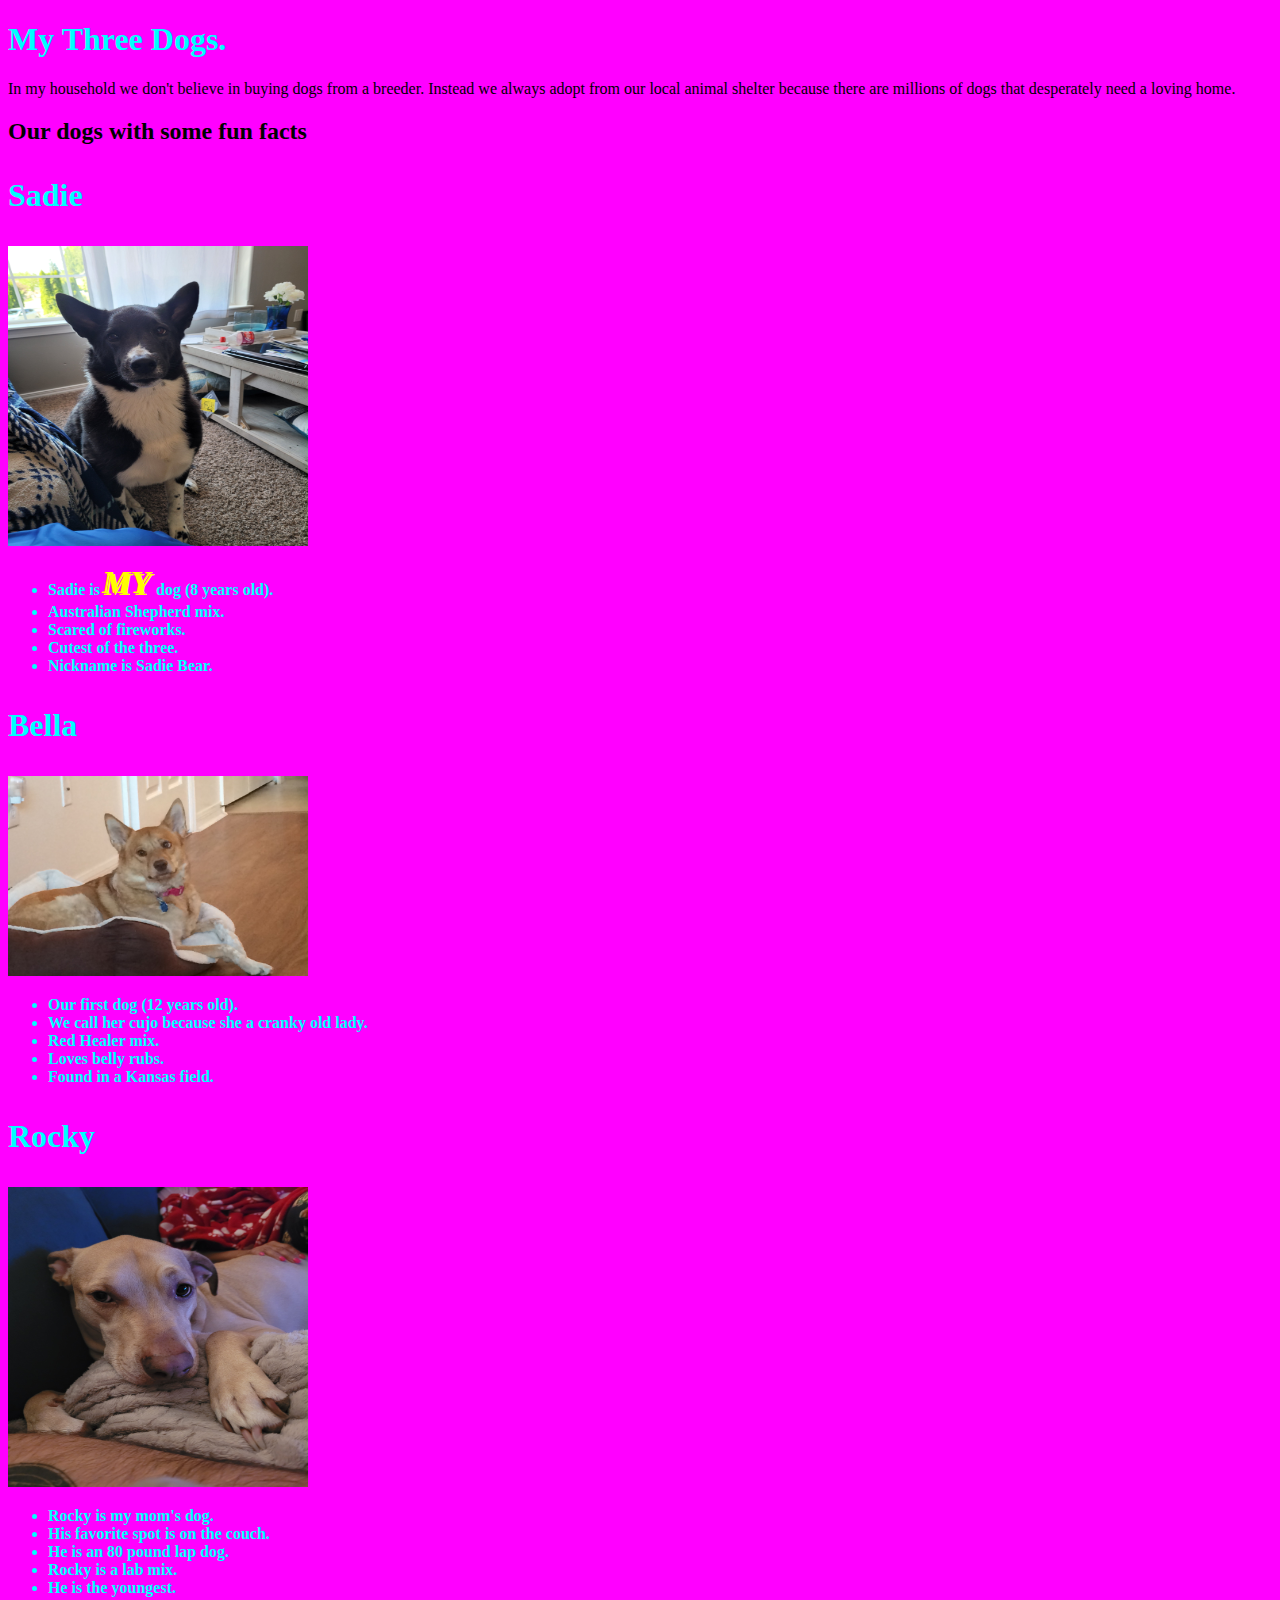
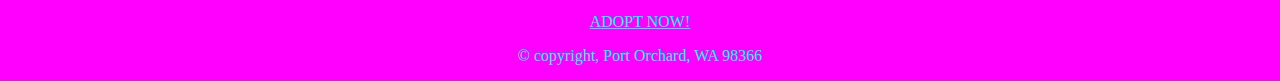
==== Mod3_HW_My_Dogs.html @ 40ff3f62 "first commit" ====
<!DOCTYPE html>

<!--This is a website about my three dogs.-->

<html lang="en">

    <head>
        <meta charset="uft-8">
        <meta name="description" content="A webpage about my three adopted dogs and some fun facts about them.">
        <title>My Family Dogs</title>
        <link rel="stylesheet" href="styles/My_Dogs.css">
    </head>

    <body>
    <header>
        <h1>My Three Dogs.</h1>
     </header>
    
    <main>
        <p>In my household we don't believe in buying dogs from a breeder. Instead we always adopt from our local animal shelter because there are millions of dogs that desperately need a loving home.</p>

        <h2>Our dogs with some fun facts</h2>

        <h3>Sadie</h3>

        <img src="images/Sadie.jpg" alt="Picture of Sadie" height="300" width="300">

        <!--Below is a list of facts about sadie (Each dog has a list of facts for them)-->

        <ul>
            <li>Sadie is <strong class="Sadie">MY</strong> dog (8 years old).</li>
            <li>Australian Shepherd mix.</li>
            <li>Scared of fireworks.</li>
            <li>Cutest of the three.</li>
            <li>Nickname is Sadie Bear.</li>
        </ul>

        <h3>Bella</h3>

        <img src="images/Bella.jpg" alt="Picture of Bella" height="200" width="300">

        <ul>
            <li>Our first dog (12 years old).</li>
            <li>We call her cujo because she a cranky old lady.</li>
            <li>Red Healer mix.</li>
            <li>Loves belly rubs.</li>
            <li>Found in a Kansas field.</li>
        </ul>

        <h3>Rocky</h3>

        <img src="images/Rocky.jpg" alt="Picture of Rocky" height="300" width="300">

        <ul>
            <li>Rocky is my mom's dog.</li>
            <li>His favorite spot is on the couch.</li>
            <li>He is an 80 pound lap dog.</li>
            <li>Rocky is a lab mix.</li>
            <li>He is the youngest.</li>
        </ul>

        <!--This is a link to Kitsap's humane society.-->

        <a href="https://www.kitsap-humane.org/adopt/available-pets/">ADOPT NOW!</a>
            
    </main>

    <footer>
        <p>&copy; copyright, Port Orchard, WA 98366</p>
    </footer>

    </body>

</html>
---- styles/My_Dogs.css ----
body{
    background-color: magenta;
}

/* Contains header styles */

h1{
    font-weight: bolder;
    color: #00FFFF;
}

main h3{
    font-size: 200%;
    color: #00FFFF;
}

/* Contains Main styles */

.Sadie{
    font-weight: bolder;
    font-style: oblique;
    font-size: 200%;
    text-shadow: -2px -2px;
    color: yellow;
}

ul>li{
    font-weight: bolder;
    color: #00FFFF;
}

footer p, main a{
    text-align: center;
    display: block;
    color: #00FFFF;
}

a:hover, a:focus{
    font-style: italic;
    font-size: 500%;
}
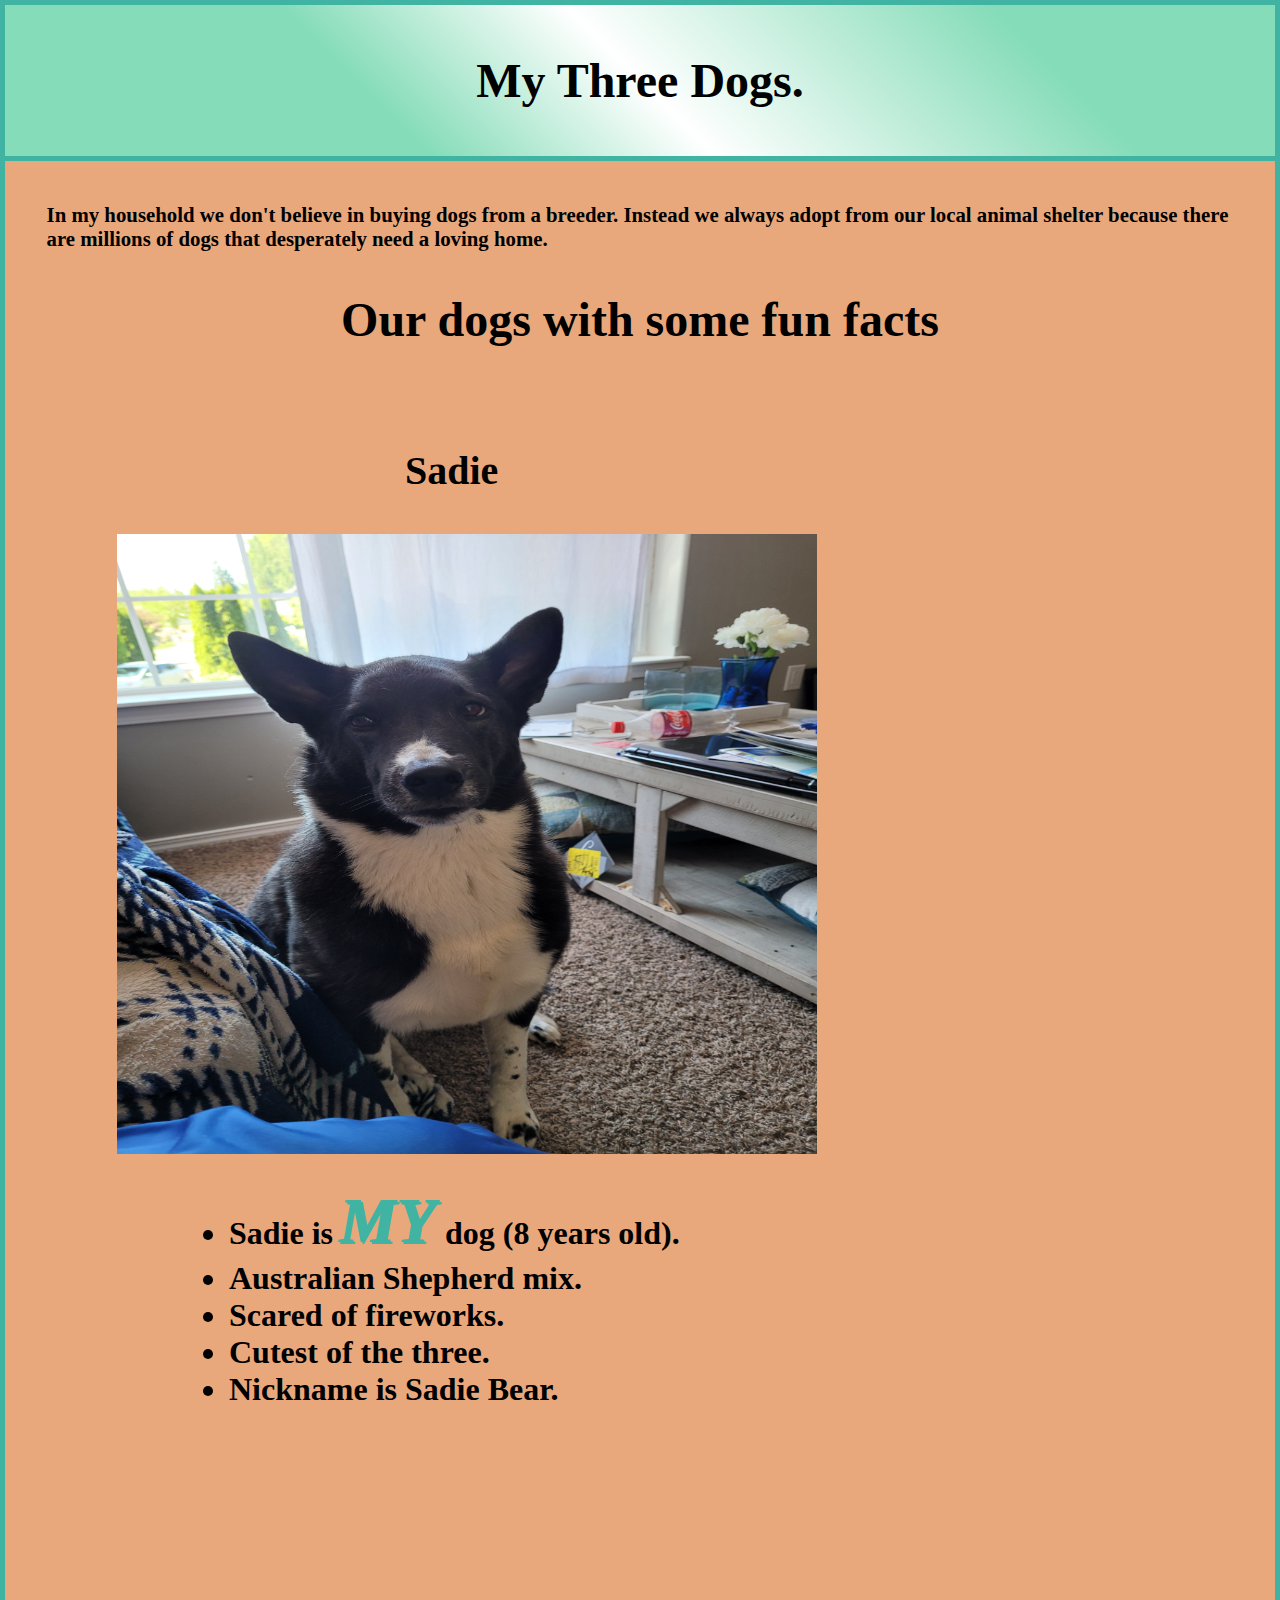
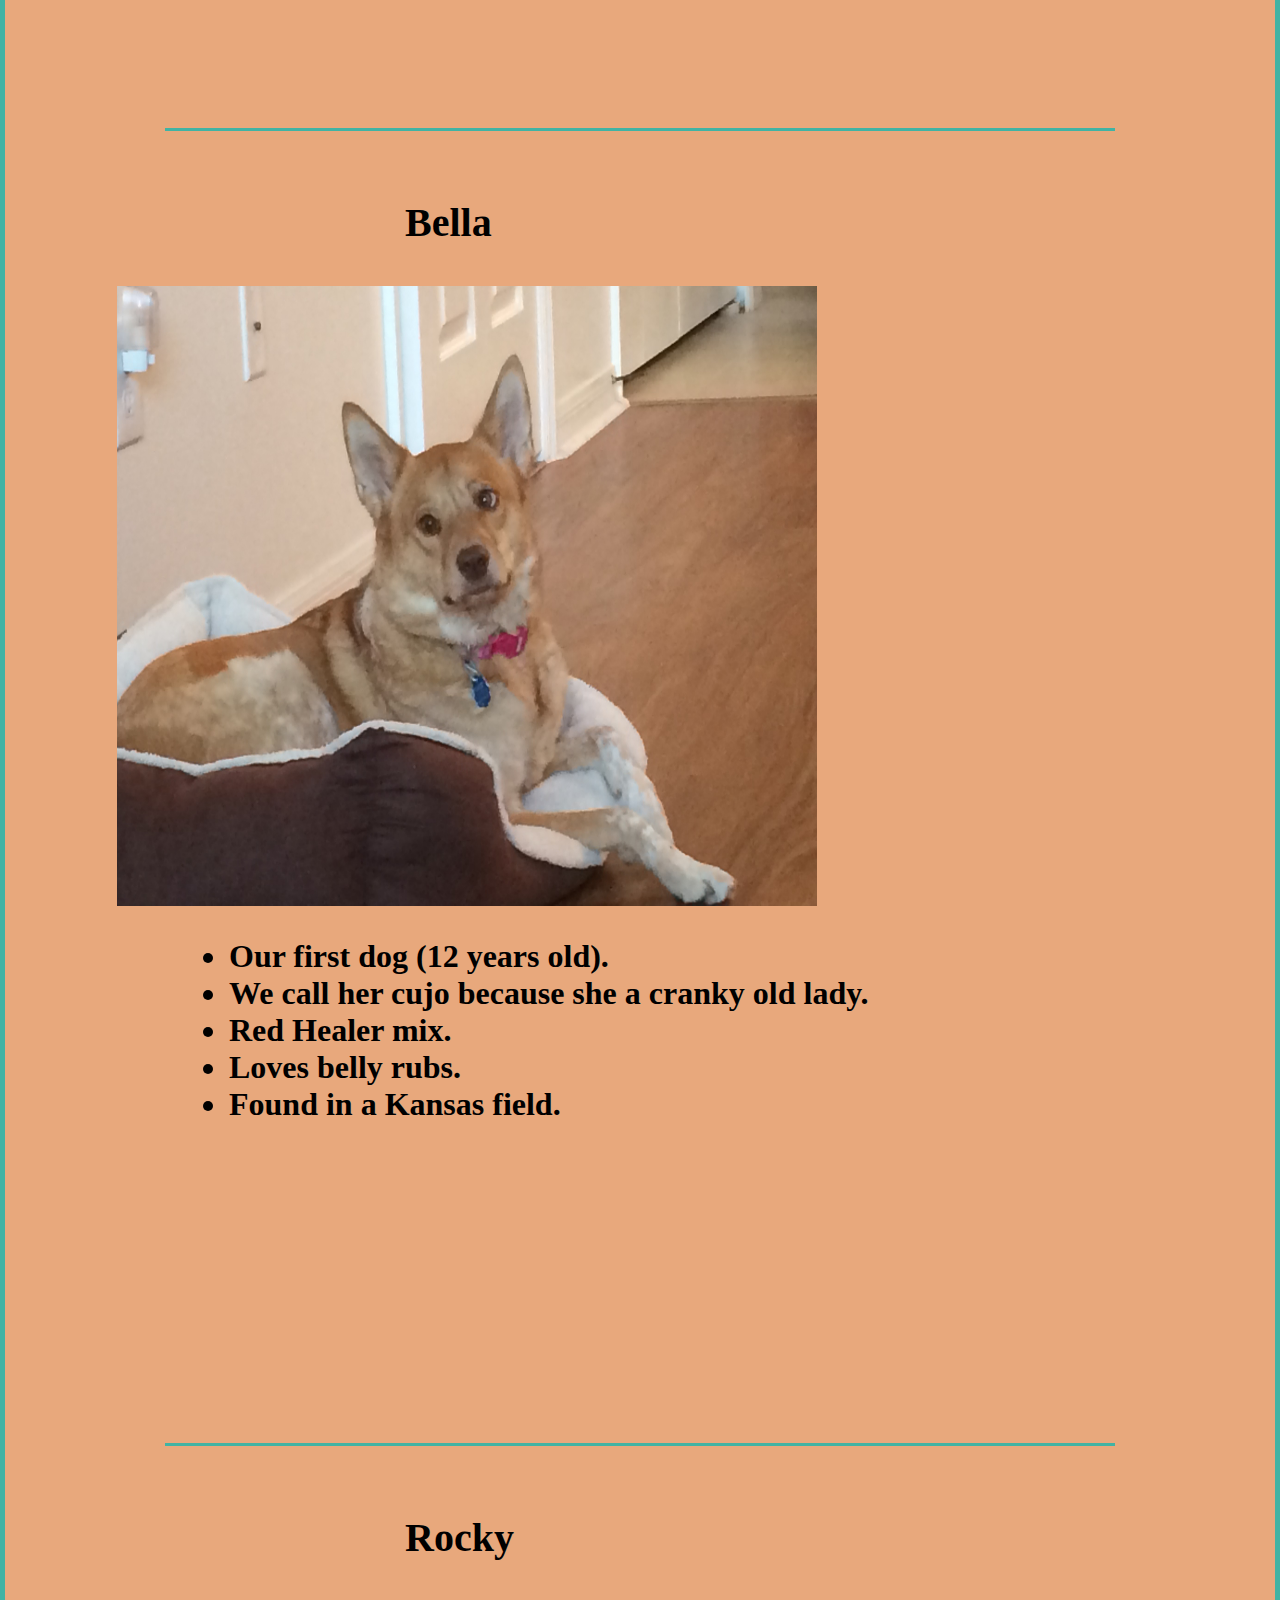
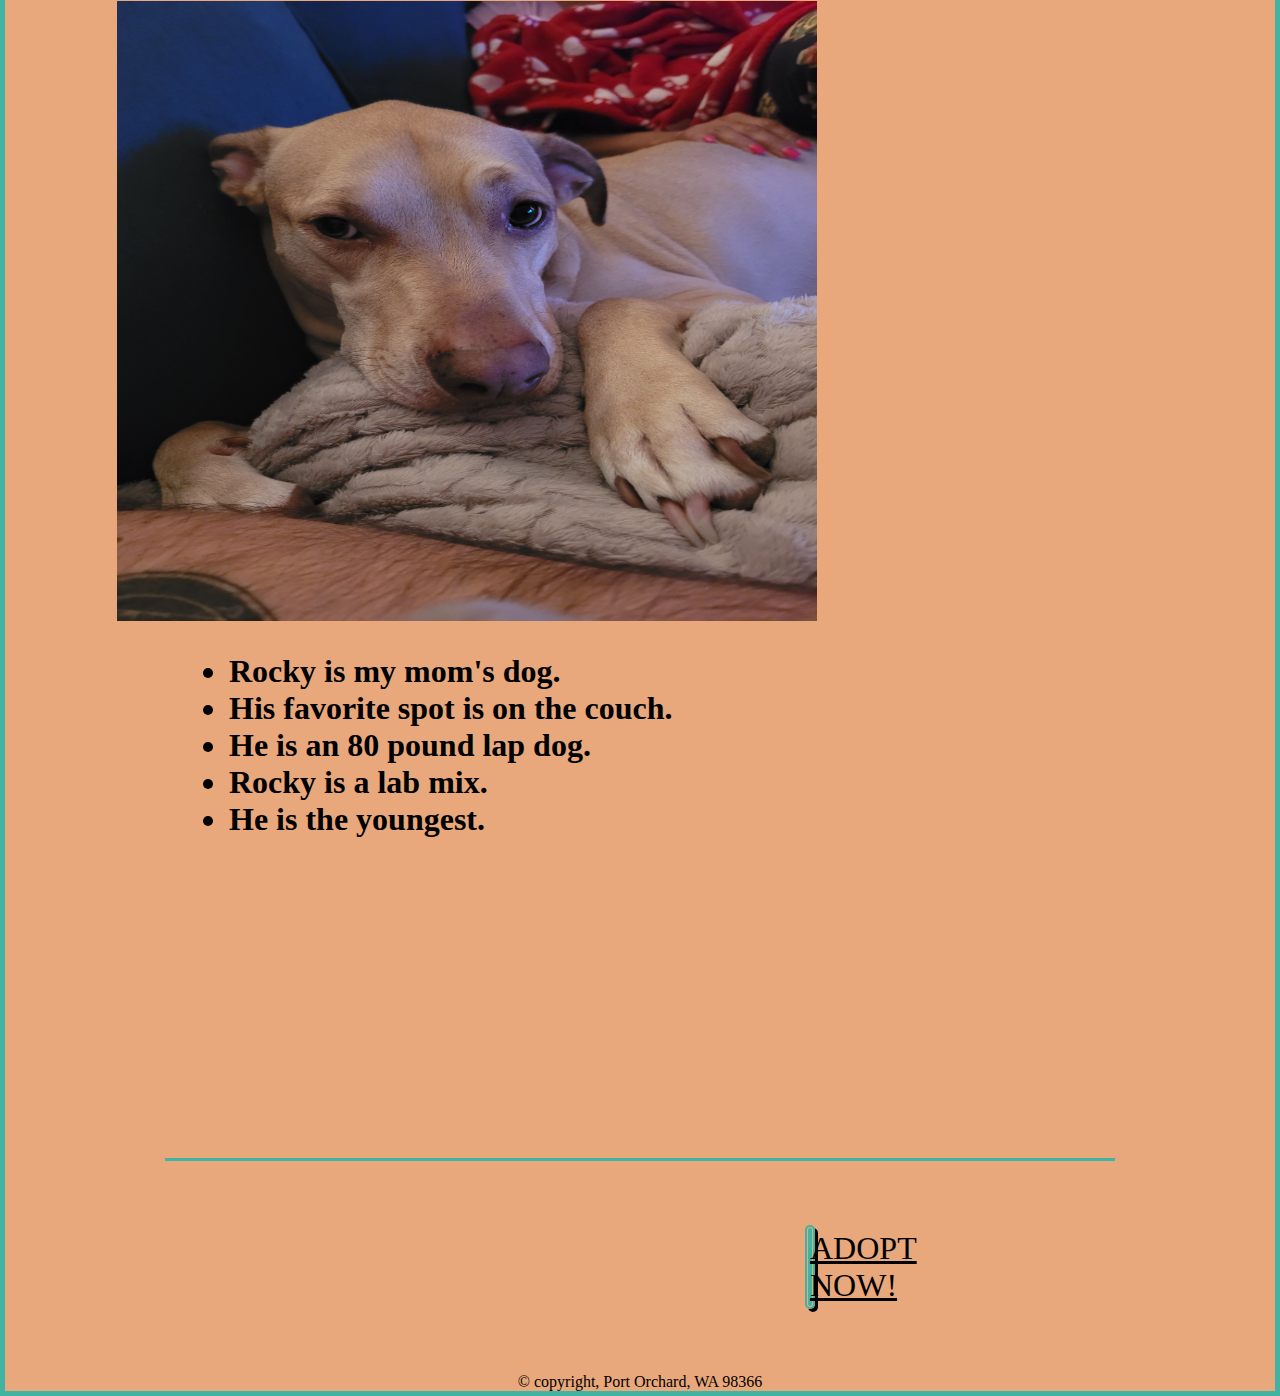
==== commit d7b67311: "Mod5 changes" ====
--- a/Mod3_HW_My_Dogs.html
+++ b/Mod3_HW_My_Dogs.html
@@ -21,9 +21,10 @@
 
         <h2>Our dogs with some fun facts</h2>
 
+    <div class="divide1">
         <h3>Sadie</h3>
 
-        <img src="images/Sadie.jpg" alt="Picture of Sadie" height="300" width="300">
+        <img src="images/Sadie.jpg" alt="Picture of Sadie" height="620" width="700">
 
         <!--Below is a list of facts about sadie (Each dog has a list of facts for them)-->
 
@@ -34,10 +35,12 @@
             <li>Cutest of the three.</li>
             <li>Nickname is Sadie Bear.</li>
         </ul>
+    </div>
 
+    <div class="divide2">
         <h3>Bella</h3>
 
-        <img src="images/Bella.jpg" alt="Picture of Bella" height="200" width="300">
+        <img src="images/Bella.jpg" alt="Picture of Bella" height="620" width="700">
 
         <ul>
             <li>Our first dog (12 years old).</li>
@@ -46,11 +49,13 @@
             <li>Loves belly rubs.</li>
             <li>Found in a Kansas field.</li>
         </ul>
+    </div>
 
+    <div class="divide3">
         <h3>Rocky</h3>
 
-        <img src="images/Rocky.jpg" alt="Picture of Rocky" height="300" width="300">
-
+        <img src="images/Rocky.jpg" alt="Picture of Rocky" height="620" width="700">
+    
         <ul>
             <li>Rocky is my mom's dog.</li>
             <li>His favorite spot is on the couch.</li>
@@ -58,6 +63,7 @@
             <li>Rocky is a lab mix.</li>
             <li>He is the youngest.</li>
         </ul>
+    </div>
 
         <!--This is a link to Kitsap's humane society.-->
 
--- a/styles/My_Dogs.css
+++ b/styles/My_Dogs.css
@@ -1,41 +1,106 @@
+/* Contains element styles */
+
+html{
+    background-color: white;
+}
+
+*{
+	margin: 0;
+	padding: 0;
+}
+
 body{
-    background-color: magenta;
+    font-family: 'Times New Roman', Times, serif;
+    background-color: #e8a87c;
+    margin: 0 auto;
+    border: 5px solid #41b3a3;
 }
 
 /* Contains header styles */
 
-h1{
+header h1{
+    text-align: center;
     font-weight: bolder;
-    color: #00FFFF;
+    font-size: 300%;
+	padding: 1em 1em;
+    color: black;
+    border-bottom: 5px solid #41b3a3;
+    background: linear-gradient(45deg,#85dcb8 0%, #85dcb8 30%, white 50%, #85dcb8 80%, #85dcb8 100% );
+}
+
+
+/* Contains Main styles */
+
+main img{
+    float: left;
+    padding-left: 4em;
+    padding-right: 1em;
+    padding-bottom: 2em;
+    margin-right: 25em;
+    margin-left: 3em;
 }
 
 main h3{
-    font-size: 200%;
-    color: #00FFFF;
+    font-size: 250%;
+    padding-top: .1em;
+    padding-bottom: 1em;
+    margin-left: 10em;
+    color: black;
+
 }
 
-/* Contains Main styles */
+main p{
+    margin: 1em 1em;
+    padding: 1em 1em;
+    font-weight: bold;
+    font-size: 130%;
+}
+
+h2{
+    font-size: 300%;
+    text-align: center;
+    margin-bottom: 2em;
+}
+
+main ul{
+    font-size: 200%;
+    padding-bottom: 10em;
+    padding-top: 2em;
+    padding-left: 2em;
+    padding-right: 5em;
+    margin: 2em 5em;
+    border-bottom: 3px solid #41b3a3;
+}
 
 .Sadie{
     font-weight: bolder;
     font-style: oblique;
     font-size: 200%;
     text-shadow: -2px -2px;
-    color: yellow;
+    color: #41b3a3;
 }
 
 ul>li{
     font-weight: bolder;
-    color: #00FFFF;
+    color: black;
 }
 
 footer p, main a{
     text-align: center;
     display: block;
-    color: #00FFFF;
+    color: black;
+}
+
+a{
+    font-size: 200%;
+    border: 5px double #41b3a3;
+    margin-left: 25em;
+    margin-right: 25em;
+    margin-bottom: 2em;
+    border-radius: 10px 10px 10px 10px;
+    box-shadow: 3px 3px 0px 0px black;
 }
 
 a:hover, a:focus{
     font-style: italic;
-    font-size: 500%;
 }
